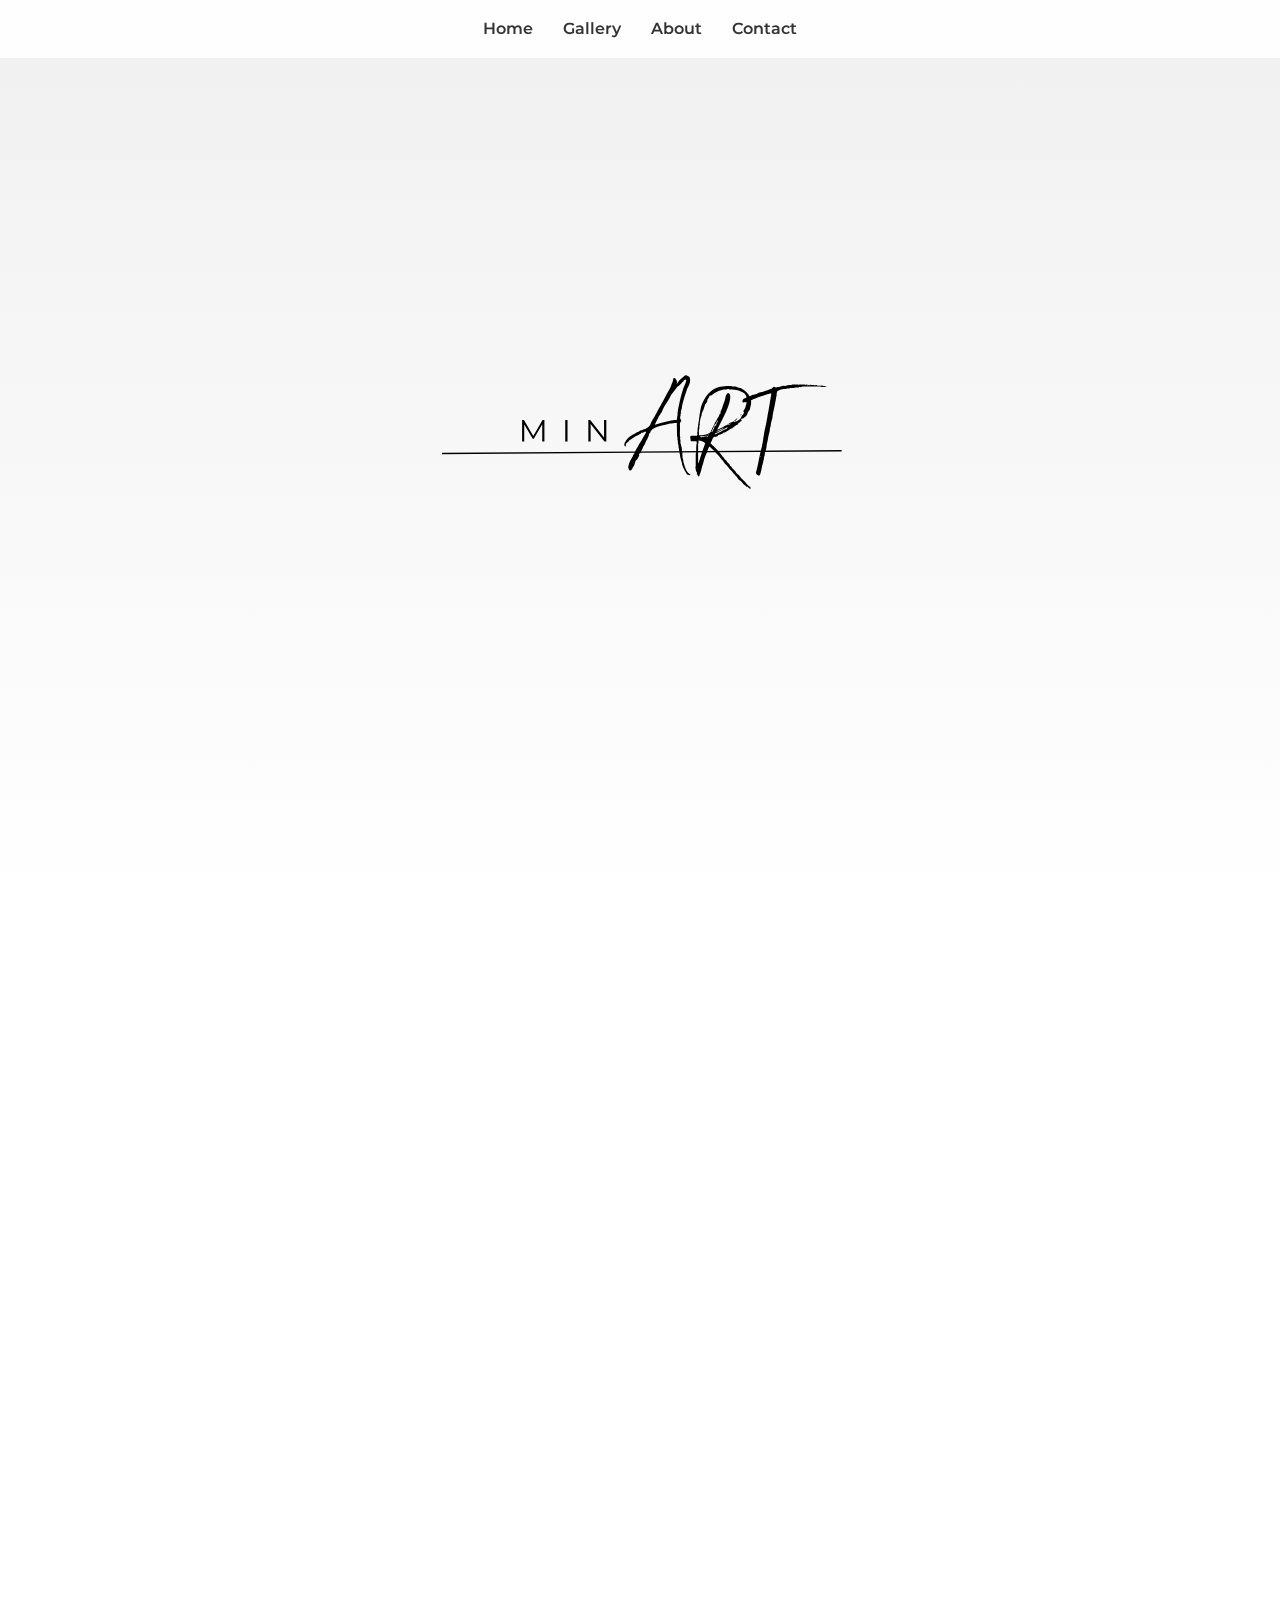
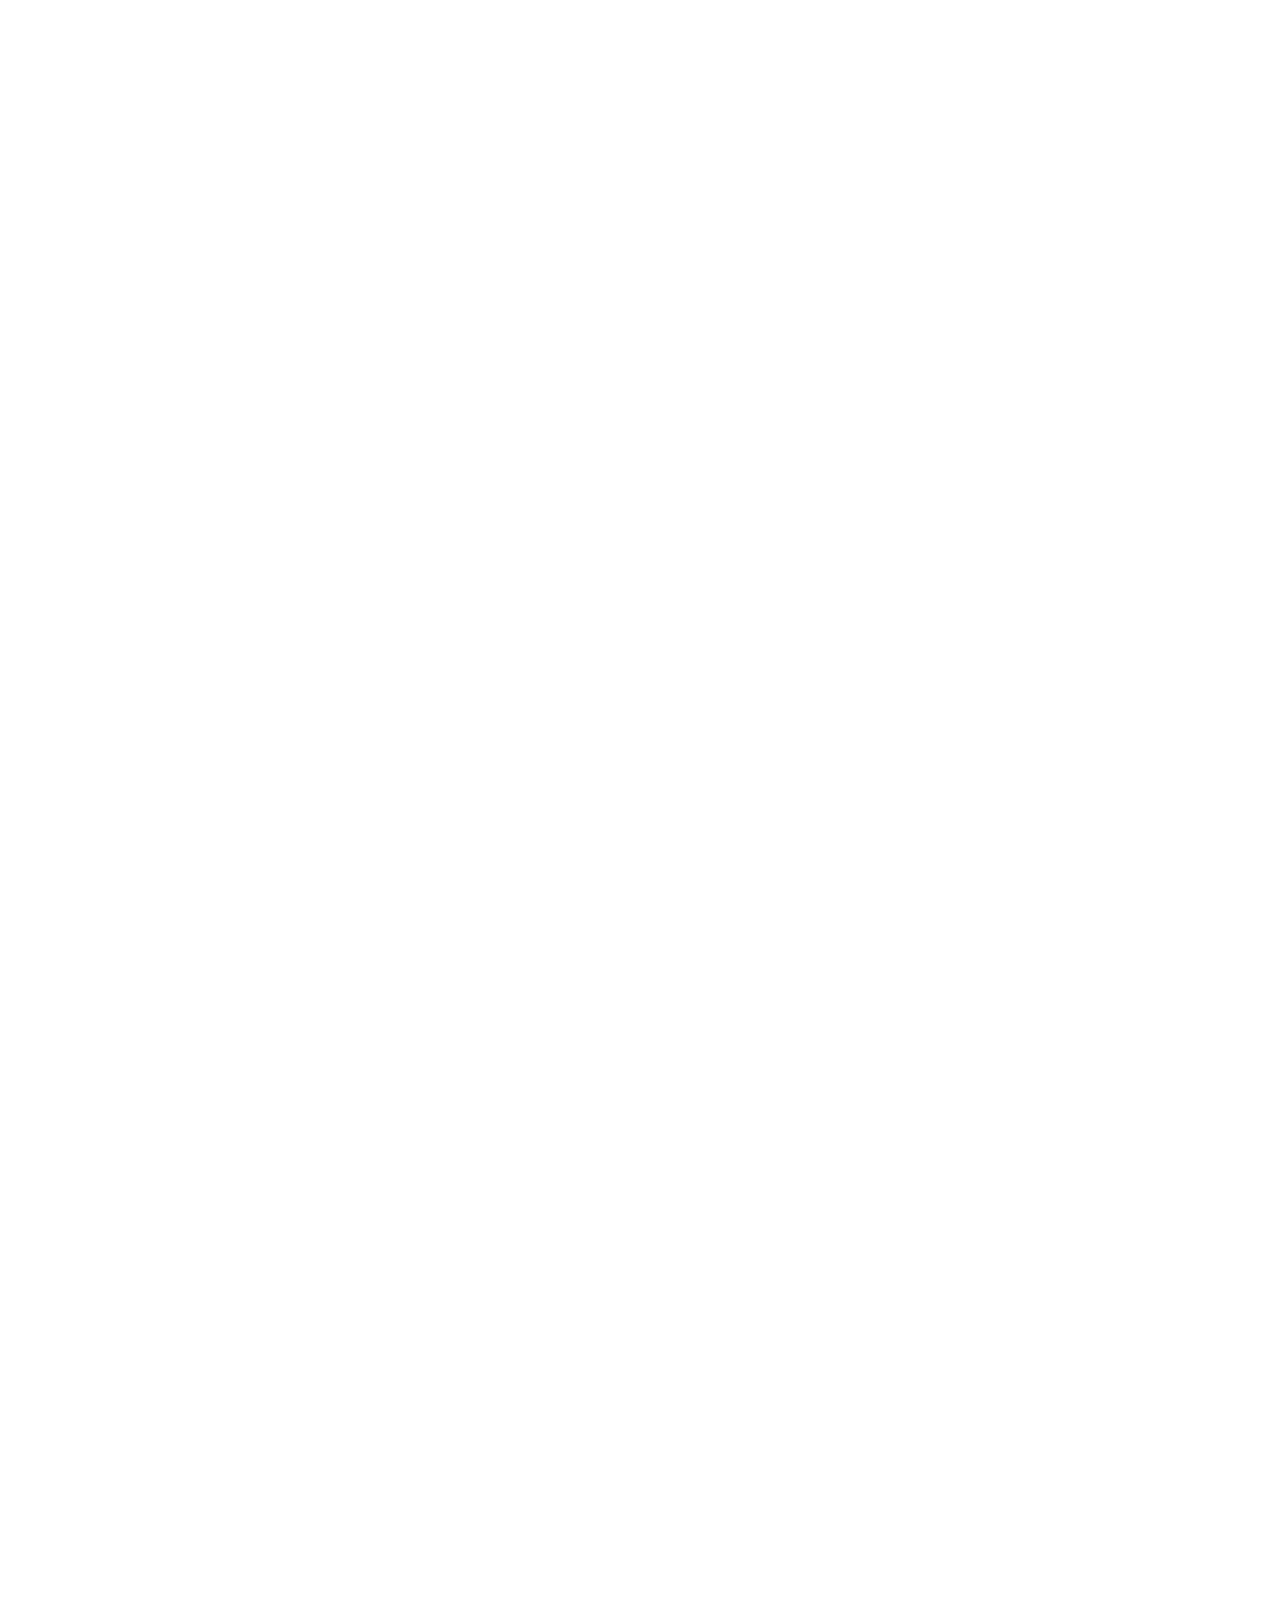
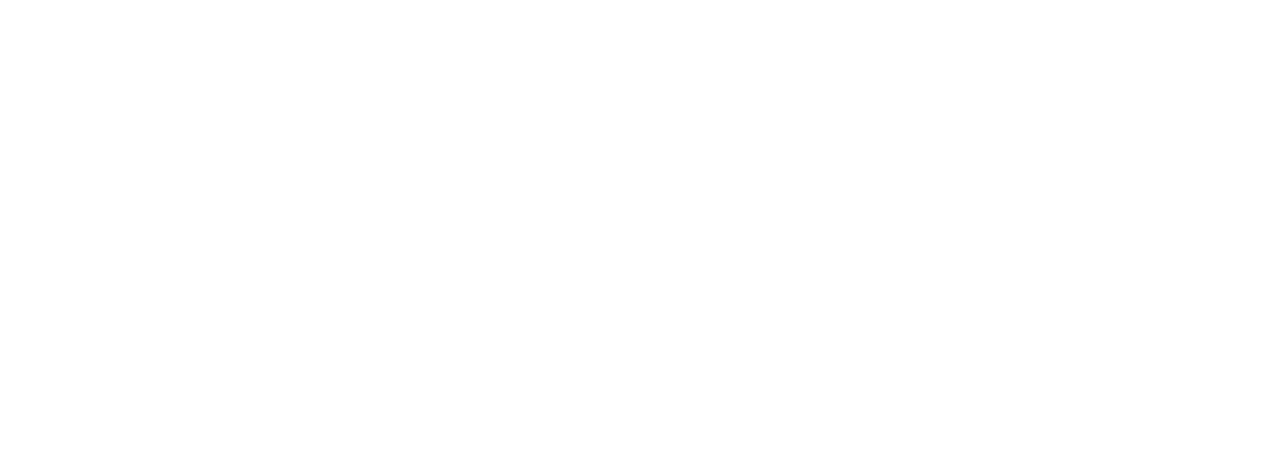
==== index.html @ ee95190b "Add files via upload" ====
<!DOCTYPE html>
<html lang="en">
<head>
    <meta charset="UTF-8">
    <meta name="viewport" content="width=device-width, initial-scale=1.0">
    <title>MinArt Gallery</title>
    <link href="https://fonts.googleapis.com/css2?family=Montserrat:wght@400;600&family=Playfair+Display:wght@700&display=swap" rel="stylesheet">
    <link rel="stylesheet" href="styles.css">
</head>
<body>
    <header>
        <nav>
            <ul>
                <li><a href="#logo-section">Home</a></li>
                <li><a href="#gallery">Gallery</a></li>
                <li><a href="#about">About</a></li>
                <li><a href="#contact">Contact</a></li>
            </ul>
        </nav>
    </header>

    <main>
        <section id="logo-section" class="fullpage-section">
            <div class="logo-container">
                <img id="animated-logo" src="images/logo1.svg" alt="MinArt Logo">
            </div>
        </section>

        <section id="gallery" class="fullpage-section">
            <h2>Gallery</h2>
            <div class="gallery-grid">
                <div class="gallery-item fade-in">
                    <img src="images/resim2.jpg" alt="Artwork 2">
                </div>
                <div class="gallery-item fade-in">
                    <img src="images/resim4.jpg" alt="Artwork 3">
                </div>
                <div class="gallery-item fade-in">
                    <img src="images/resim5.jpg" alt="Artwork 4">
                </div>
                <div class="gallery-item fade-in">
                    <img src="images/resim1.jpg" alt="Artwork 5">
                </div>
                <div class="gallery-item fade-in">
                    <img src="images/resim 3.jpg" alt="Artwork 6">
                </div>
                <div class="gallery-item fade-in">
                    <img src="images/resim6.jpg" alt="Artwork 7">
                </div>
                <div class="gallery-item fade-in">
                    <img src="images/resim7.jpg" alt="Artwork 8">
                </div>
            </div>
        </section>

        <section id="about" class="fullpage-section">
            <h2>About Me</h2>
            <div class="about-content">
                <div id="typed-text"></div>
            </div>
        </section>

        <section id="contact" class="fullpage-section">
            <h2>Contact</h2>
            <form>
                <input type="text" placeholder="Name" required>
                <input type="email" placeholder="Email" required>
                <textarea placeholder="Message" required></textarea>
                <button type="submit">Send Message</button>
            </form>
        </section>
    </main>

    <script src="script.js"></script>
</body>
</html>
---- styles.css ----
* {
    margin: 0;
    padding: 0;
    box-sizing: border-box;
}

body, html {
    height: 100%;
    font-family: 'Montserrat', sans-serif;
    line-height: 1.6;
    color: #333;
    scroll-behavior: smooth;
    overflow-x: hidden;
    background: linear-gradient(to bottom, #f0f0f0, #ffffff);
    background-attachment: fixed;
    font-size: 16px;
}

.fullpage-section {
    min-height: 100vh;
    display: flex;
    flex-direction: column;
    justify-content: center;
    align-items: center;
    padding: 2rem;
    opacity: 0;
    transform: translateY(50px);
    transition: opacity 0.5s ease, transform 0.5s ease;
}

.fullpage-section.active {
    opacity: 1;
    transform: translateY(0);
}

#logo-section, #gallery, #about, #contact {
    background-color: transparent;
}

.logo-container {
    width: 100%;
    max-width: 80vw;
    display: flex;
    justify-content: center;
    align-items: center;
}

#animated-logo {
    width: 100%;
    height: auto;
    max-height: 80vh;
}

header {
    position: fixed;
    top: 0;
    width: 100%;
    background-color: rgba(255, 255, 255, 0.9);
    z-index: 1000;
    transition: top 0.3s;
}

nav ul {
    display: flex;
    justify-content: center;
    list-style-type: none;
    padding: 1rem 0;
}

nav ul li {
    margin: 0 15px;
}

nav ul li a {
    text-decoration: none;
    color: #333;
    font-weight: 600;
    transition: color 0.3s ease;
}

nav ul li a:hover {
    color: #007bff;
}

h2 {
    font-family: 'Playfair Display', serif;
    font-size: 2.5rem;
    text-align: center;
    margin-bottom: 2rem;
}

.gallery-grid {
    display: grid;
    grid-template-columns: repeat(auto-fit, minmax(200px, 1fr));
    gap: 1rem;
    width: 100%;
    max-width: 1200px;
}

.gallery-item {
    overflow: hidden;
    border-radius: 8px;
    box-shadow: 0 4px 10px rgba(0,0,0,0.1);
    transition: transform 0.3s ease;
    background-color: #ffffff;
}

.gallery-item img {
    width: 100%;
    height: auto;
    display: block;
}

.gallery-item:hover {
    transform: scale(1.05);
}

#about {
    display: flex;
    flex-direction: column;
    justify-content: center;
    align-items: center;
    text-align: center;
}

.about-content {
    max-width: 800px;
    width: 90%;
    margin: 0 auto;
    background-color: rgba(255, 255, 255, 0.8);
    padding: 2rem;
    border-radius: 8px;
}

#typed-text {
    font-size: 1rem;
    line-height: 1.6;
    white-space: pre-wrap;
    text-align: left;
}

#typed-text::after {
    content: '|';
    animation: blink 0.7s infinite;
}

@keyframes blink {
    0% { opacity: 1; }
    50% { opacity: 0; }
    100% { opacity: 1; }
}

form {
    width: 90%;
    max-width: 500px;
    display: flex;
    flex-direction: column;
    background-color: rgba(255, 255, 255, 0.8);
    padding: 2rem;
    border-radius: 8px;
}

input, textarea {
    margin-bottom: 1rem;
    padding: 0.5rem;
    border: 1px solid #ddd;
    border-radius: 4px;
}

textarea {
    min-height: 150px;
}

button {
    padding: 0.5rem 1rem;
    background-color: #007bff;
    color: white;
    border: none;
    border-radius: 4px;
    cursor: pointer;
    transition: background-color 0.3s ease;
}

button:hover {
    background-color: #0056b3;
}

@keyframes pulse {
    0% { transform: scale(1); }
    50% { transform: scale(1.05); }
    100% { transform: scale(1); }
}

/* Media Queries for Responsiveness */
@media screen and (max-width: 768px) {
    body, html {
        font-size: 14px;
    }

    h2 {
        font-size: 2rem;
    }

    .gallery-grid {
        grid-template-columns: repeat(auto-fit, minmax(150px, 1fr));
    }

    nav ul {
        flex-wrap: wrap;
    }

    nav ul li {
        margin: 5px 10px;
    }
}

@media screen and (max-width: 480px) {
    body, html {
        font-size: 12px;
    }

    h2 {
        font-size: 1.8rem;
    }

    .fullpage-section {
        padding: 1rem;
    }

    .about-content, form {
        padding: 1rem;
    }
}
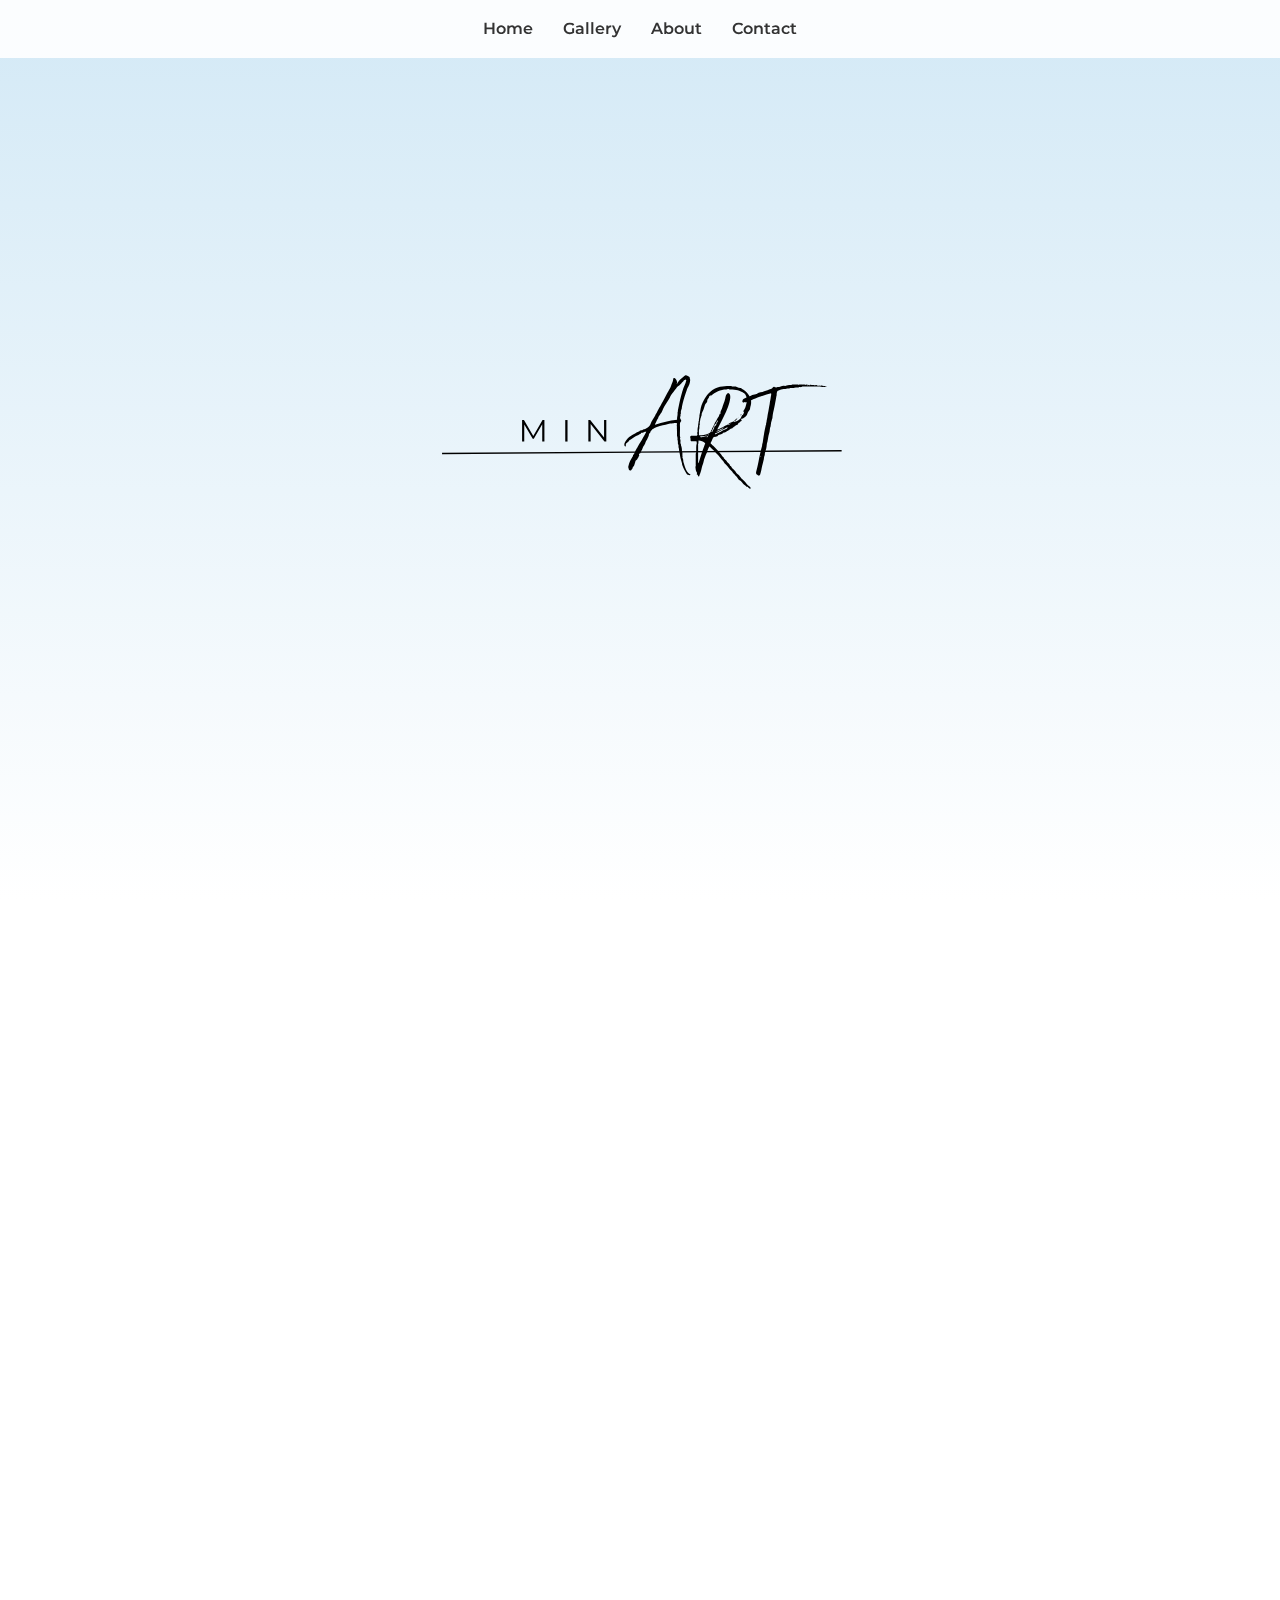
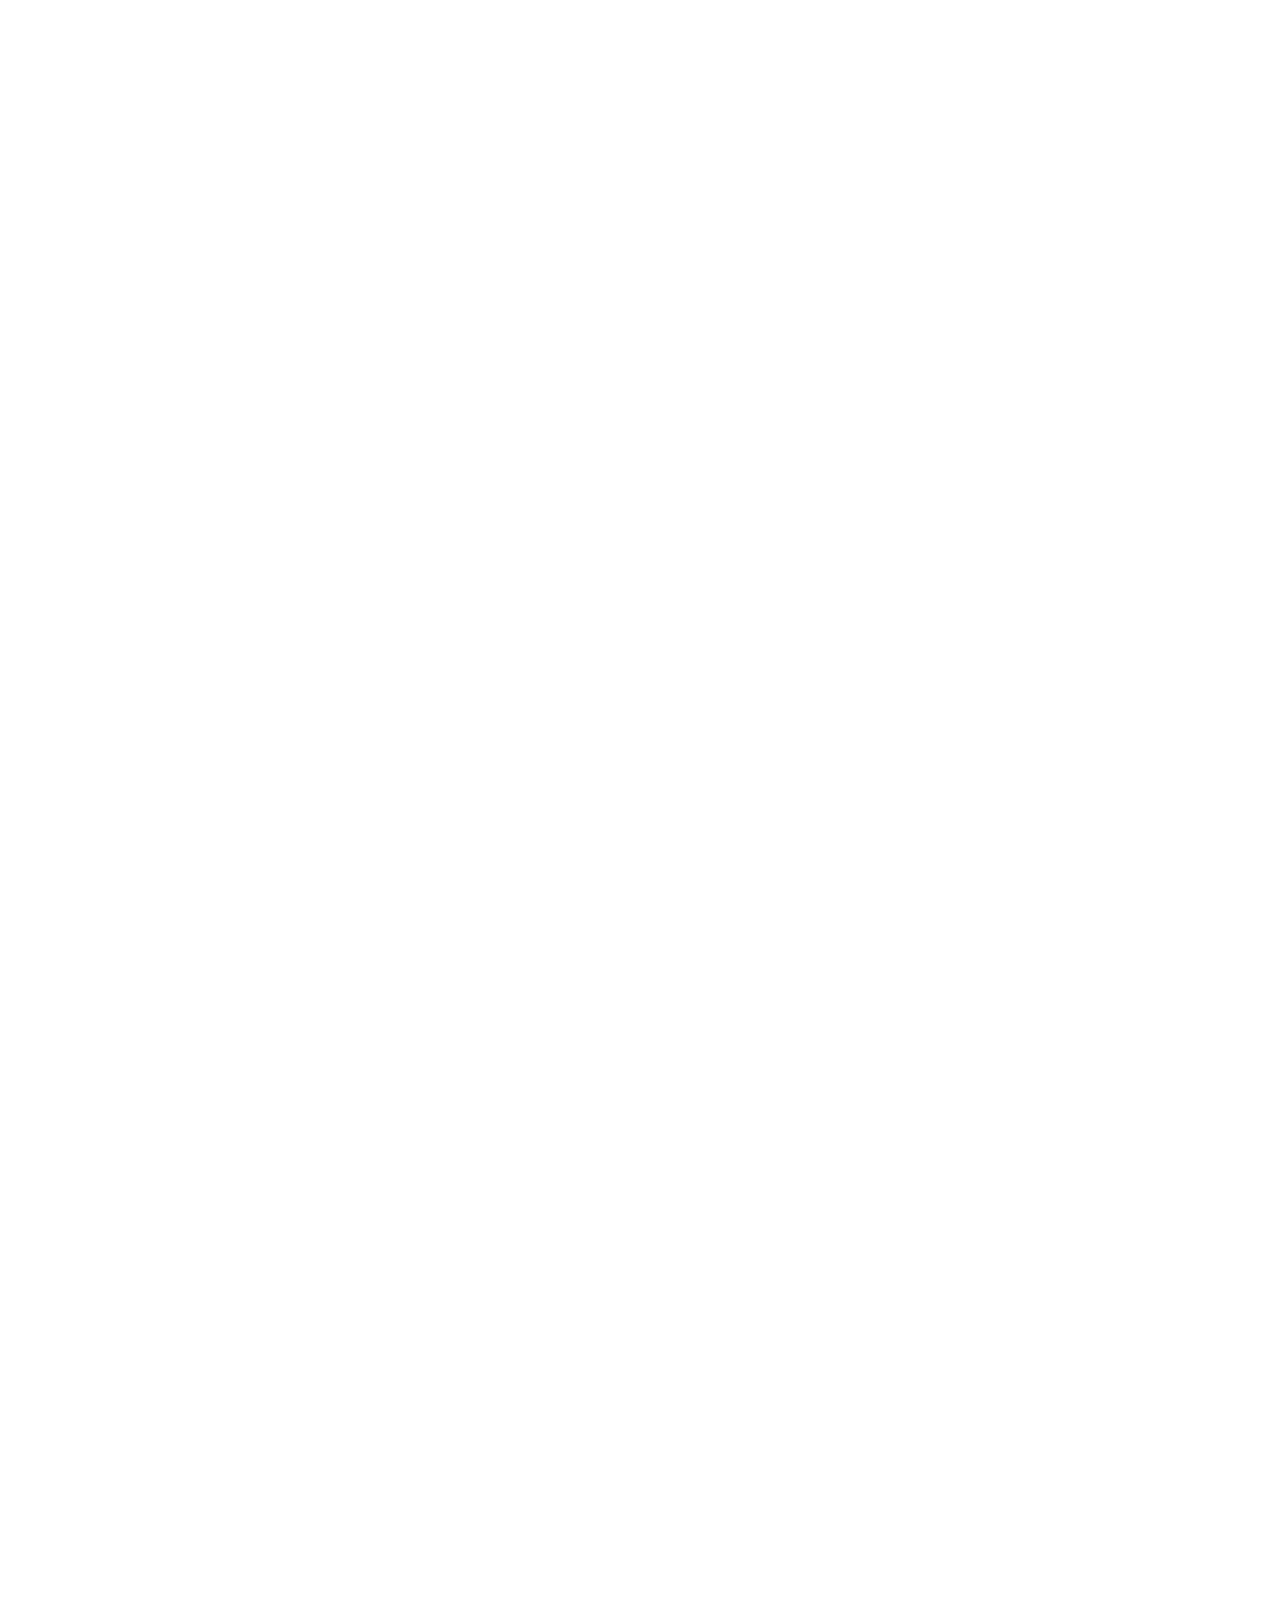
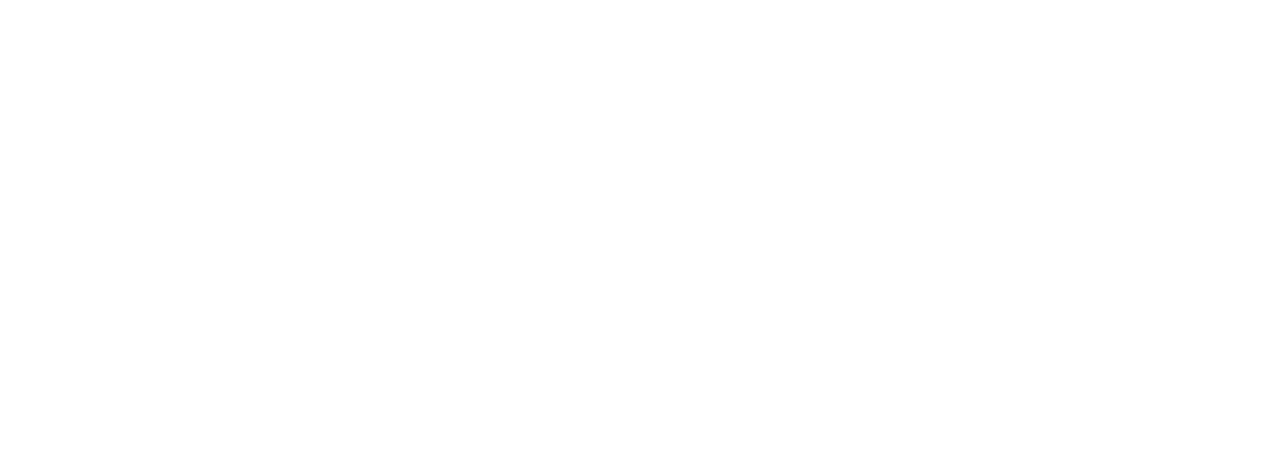
==== commit 2330ba9f: "Update index.html" ====
--- a/index.html
+++ b/index.html
@@ -5,6 +5,9 @@
     <meta name="viewport" content="width=device-width, initial-scale=1.0">
     <title>MinArt Gallery</title>
     <link href="https://fonts.googleapis.com/css2?family=Montserrat:wght@400;600&family=Playfair+Display:wght@700&display=swap" rel="stylesheet">
+    <link rel="icon" type="image/png" href="images/favicon.png">
+
+
     <link rel="stylesheet" href="styles.css">
 </head>
 <body>
@@ -73,4 +76,4 @@
 
     <script src="script.js"></script>
 </body>
-</html>+</html>
--- a/styles.css
+++ b/styles.css
@@ -1,3 +1,15 @@
+/* Define your theme colors */
+:root {
+    --main-bg-color: #D3E9F6; /* Ice Water */
+    --accent-color: #8EAECF;  /* A complementary darker blue for accents */
+    --text-color: #333333;    /* Dark gray for readable text */
+    --link-color: #1B73BA;    /* Slightly darker blue for links */
+    --button-bg-color: #8EAECF; /* Button background color */
+    --button-hover-bg-color: #1B73BA; /* Button hover color */
+    --form-bg-color: rgba(255, 255, 255, 0.9); /* Form background */
+}
+
+/* Global Reset */
 * {
     margin: 0;
     padding: 0;
@@ -8,14 +20,15 @@
     height: 100%;
     font-family: 'Montserrat', sans-serif;
     line-height: 1.6;
-    color: #333;
+    color: var(--text-color);
     scroll-behavior: smooth;
     overflow-x: hidden;
-    background: linear-gradient(to bottom, #f0f0f0, #ffffff);
+    background: linear-gradient(to bottom, var(--main-bg-color), #ffffff);
     background-attachment: fixed;
     font-size: 16px;
 }
 
+/* Fullpage Section Styling */
 .fullpage-section {
     min-height: 100vh;
     display: flex;
@@ -33,10 +46,12 @@
     transform: translateY(0);
 }
 
+/* Sections Styling */
 #logo-section, #gallery, #about, #contact {
     background-color: transparent;
 }
 
+/* Logo Styling */
 .logo-container {
     width: 100%;
     max-width: 80vw;
@@ -51,11 +66,12 @@
     max-height: 80vh;
 }
 
+/* Header and Navigation Styling */
 header {
     position: fixed;
     top: 0;
     width: 100%;
-    background-color: rgba(255, 255, 255, 0.9);
+    background-color: var(--form-bg-color);
     z-index: 1000;
     transition: top 0.3s;
 }
@@ -73,22 +89,25 @@
 
 nav ul li a {
     text-decoration: none;
-    color: #333;
+    color: var(--text-color);
     font-weight: 600;
     transition: color 0.3s ease;
 }
 
 nav ul li a:hover {
-    color: #007bff;
-}
-
+    color: var(--link-color);
+}
+
+/* Headings Styling */
 h2 {
     font-family: 'Playfair Display', serif;
     font-size: 2.5rem;
     text-align: center;
     margin-bottom: 2rem;
-}
-
+    color: var(--text-color);
+}
+
+/* Gallery Section Styling */
 .gallery-grid {
     display: grid;
     grid-template-columns: repeat(auto-fit, minmax(200px, 1fr));
@@ -115,6 +134,7 @@
     transform: scale(1.05);
 }
 
+/* About Section Styling */
 #about {
     display: flex;
     flex-direction: column;
@@ -127,11 +147,12 @@
     max-width: 800px;
     width: 90%;
     margin: 0 auto;
-    background-color: rgba(255, 255, 255, 0.8);
+    background-color: var(--form-bg-color);
     padding: 2rem;
     border-radius: 8px;
 }
 
+/* Typed Text Styling */
 #typed-text {
     font-size: 1rem;
     line-height: 1.6;
@@ -150,12 +171,13 @@
     100% { opacity: 1; }
 }
 
+/* Form Styling */
 form {
     width: 90%;
     max-width: 500px;
     display: flex;
     flex-direction: column;
-    background-color: rgba(255, 255, 255, 0.8);
+    background-color: var(--form-bg-color);
     padding: 2rem;
     border-radius: 8px;
 }
@@ -171,9 +193,10 @@
     min-height: 150px;
 }
 
+/* Button Styling */
 button {
     padding: 0.5rem 1rem;
-    background-color: #007bff;
+    background-color: var(--button-bg-color);
     color: white;
     border: none;
     border-radius: 4px;
@@ -182,7 +205,7 @@
 }
 
 button:hover {
-    background-color: #0056b3;
+    background-color: var(--button-hover-bg-color);
 }
 
 @keyframes pulse {
@@ -230,4 +253,4 @@
     .about-content, form {
         padding: 1rem;
     }
-}+}
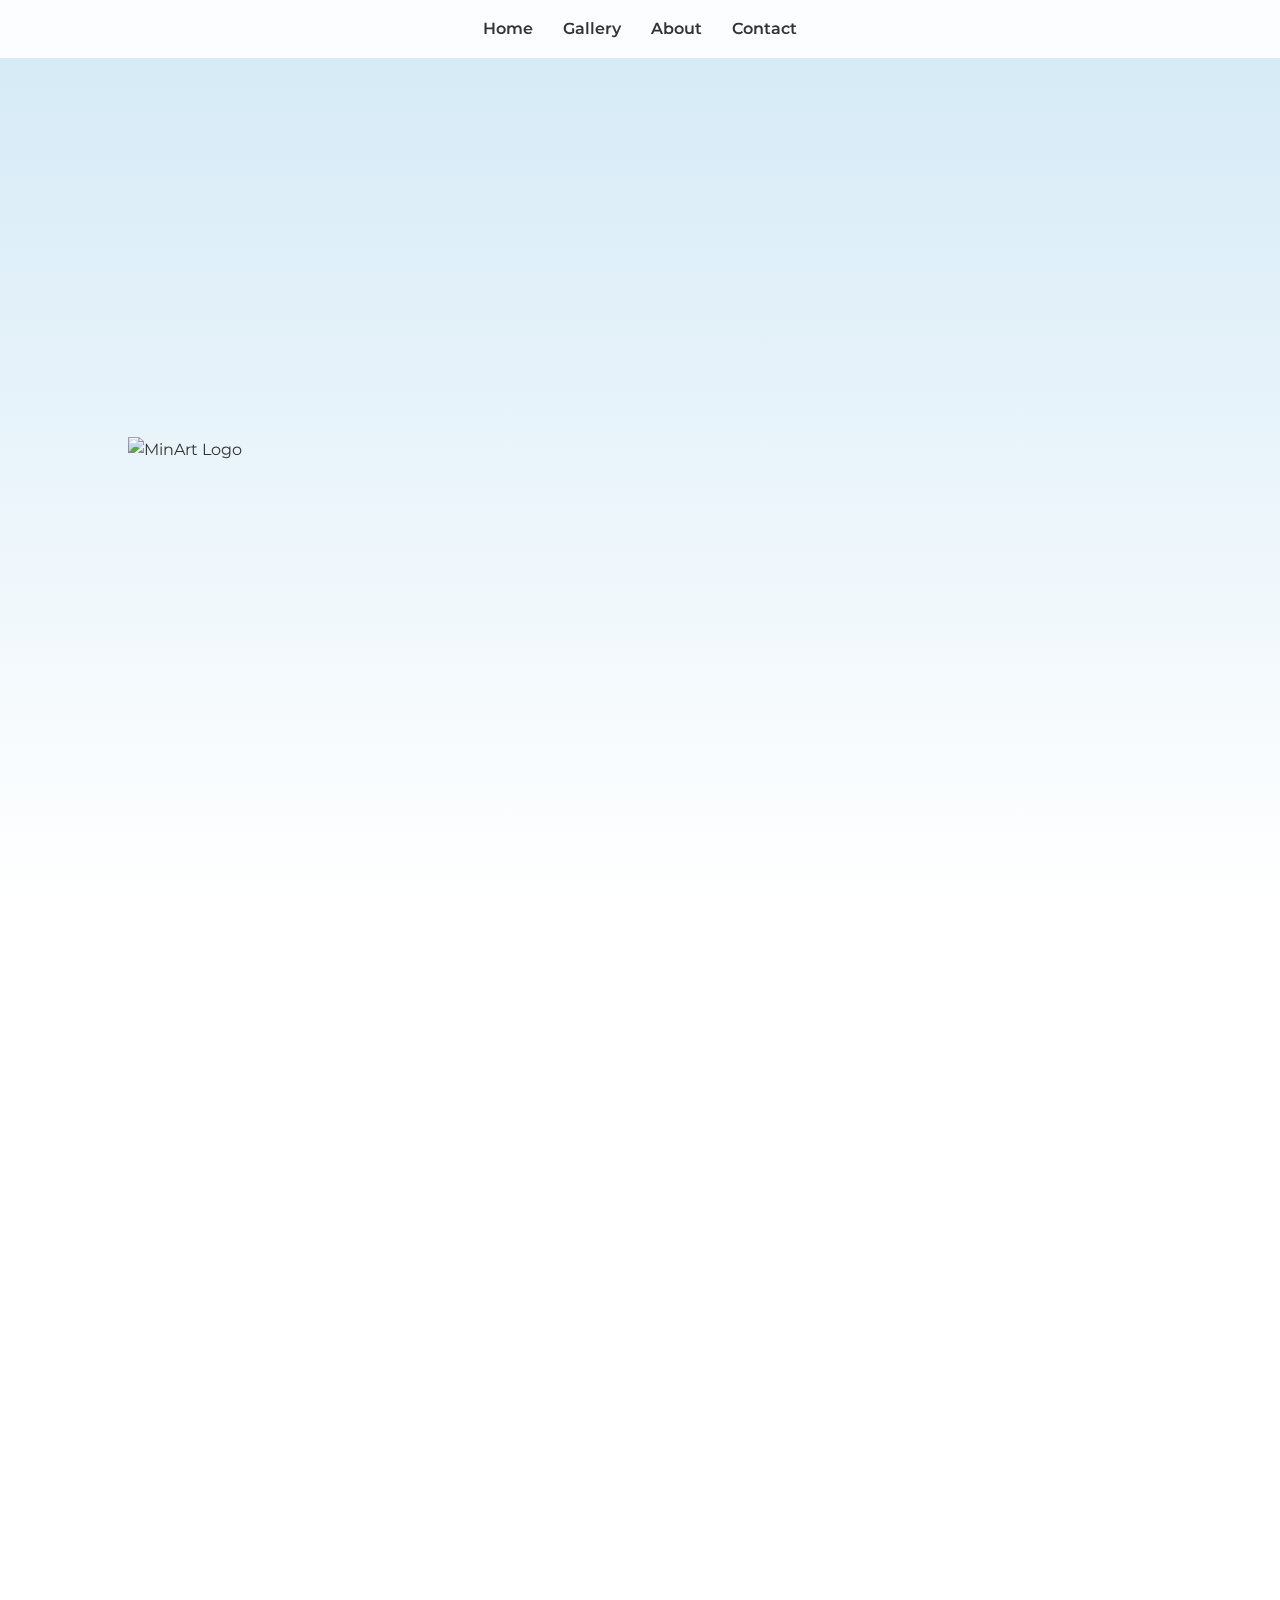
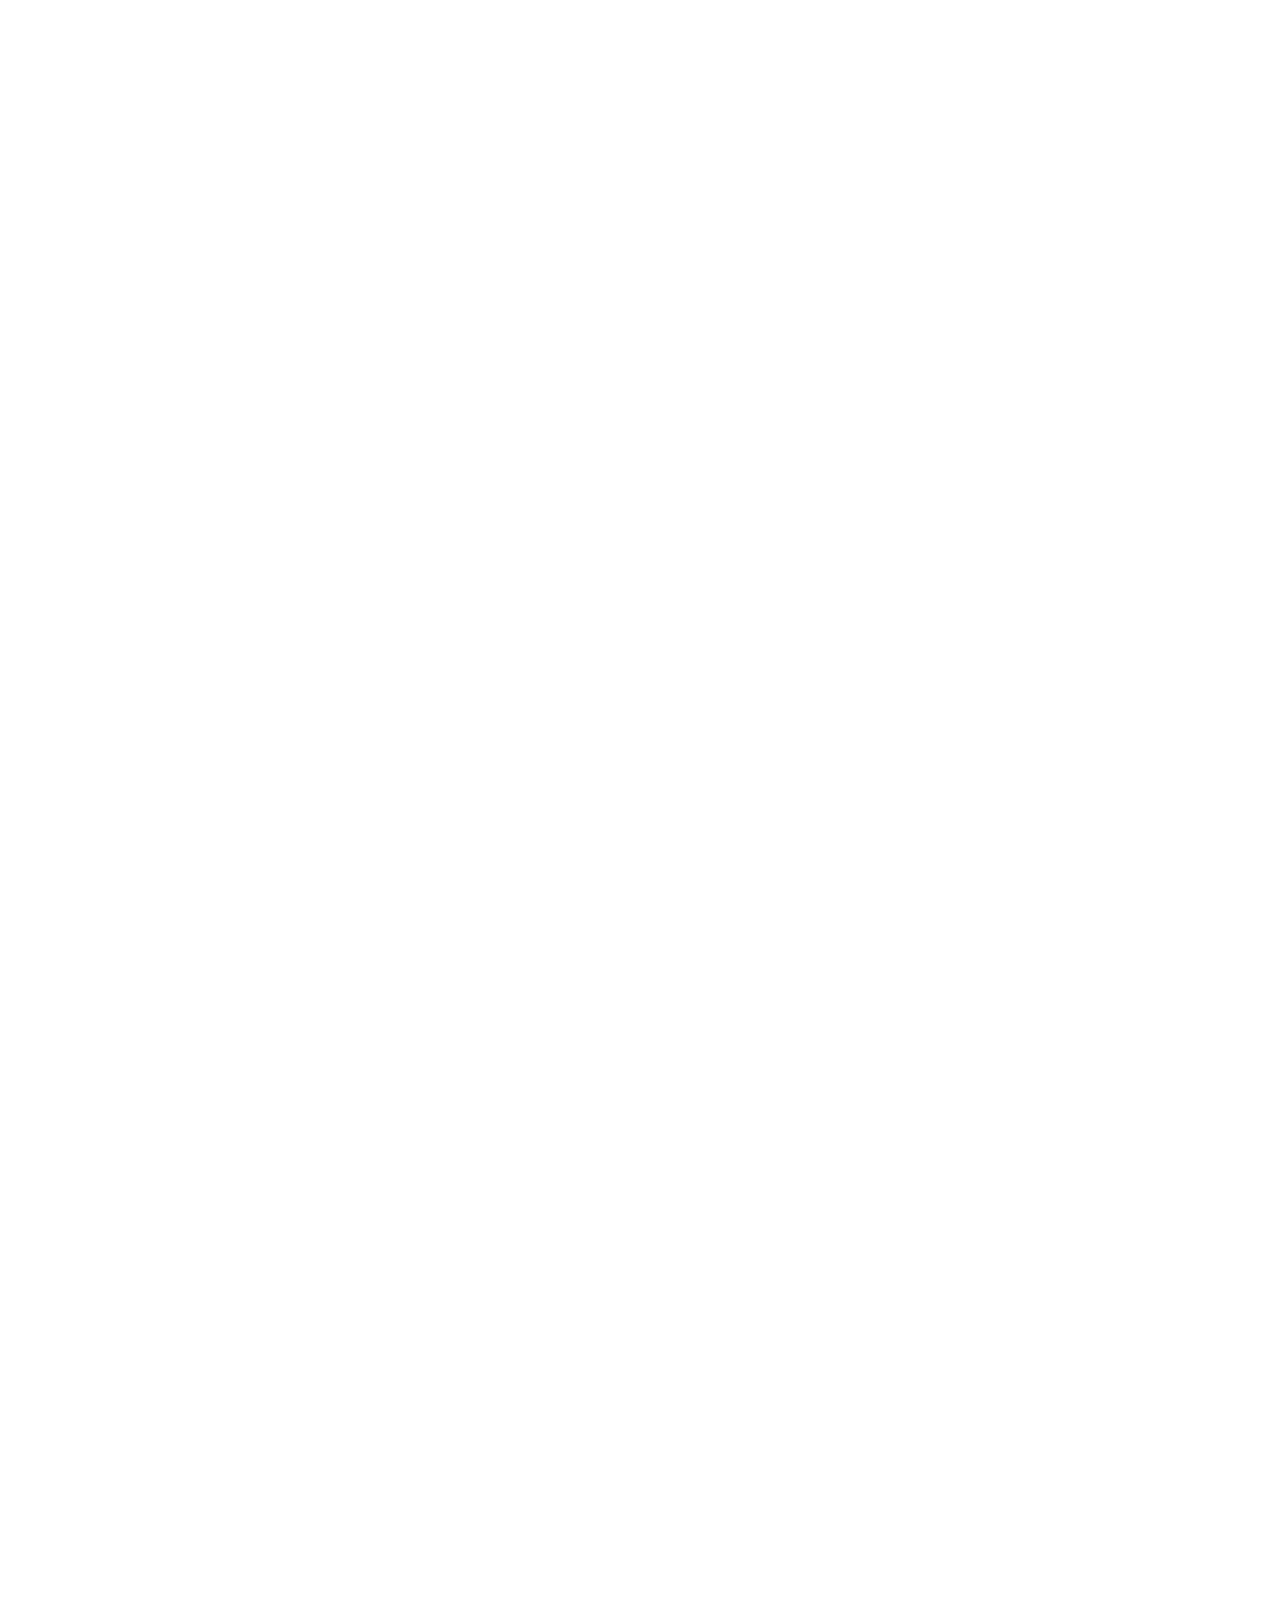
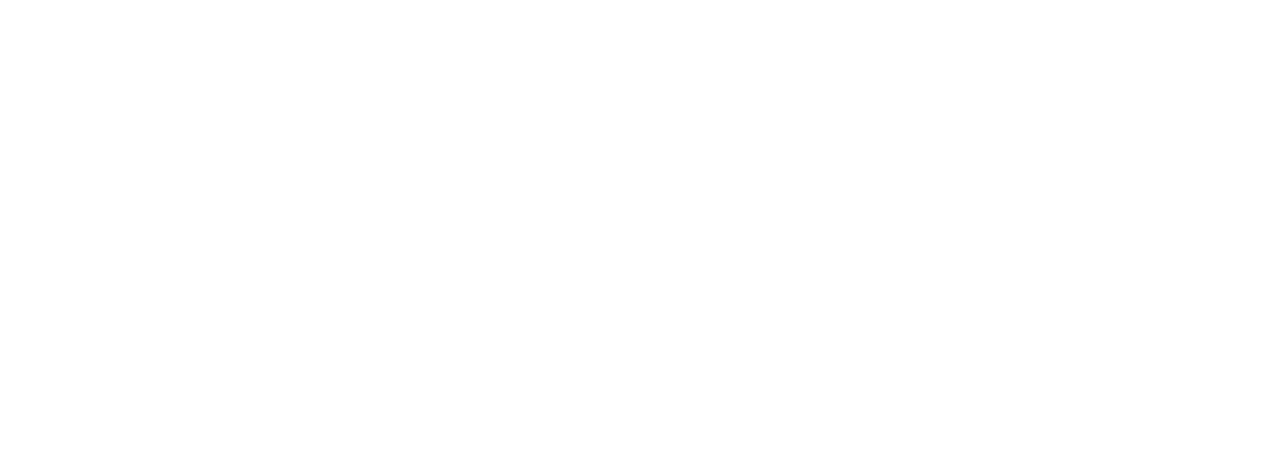
==== commit 78587a06: "Update index.html" ====
--- a/index.html
+++ b/index.html
@@ -25,7 +25,7 @@
     <main>
         <section id="logo-section" class="fullpage-section">
             <div class="logo-container">
-                <img id="animated-logo" src="images/logo1.svg" alt="MinArt Logo">
+                <img id="animated-logo" src="images/nminart.jpg" alt="MinArt Logo">
             </div>
         </section>
 
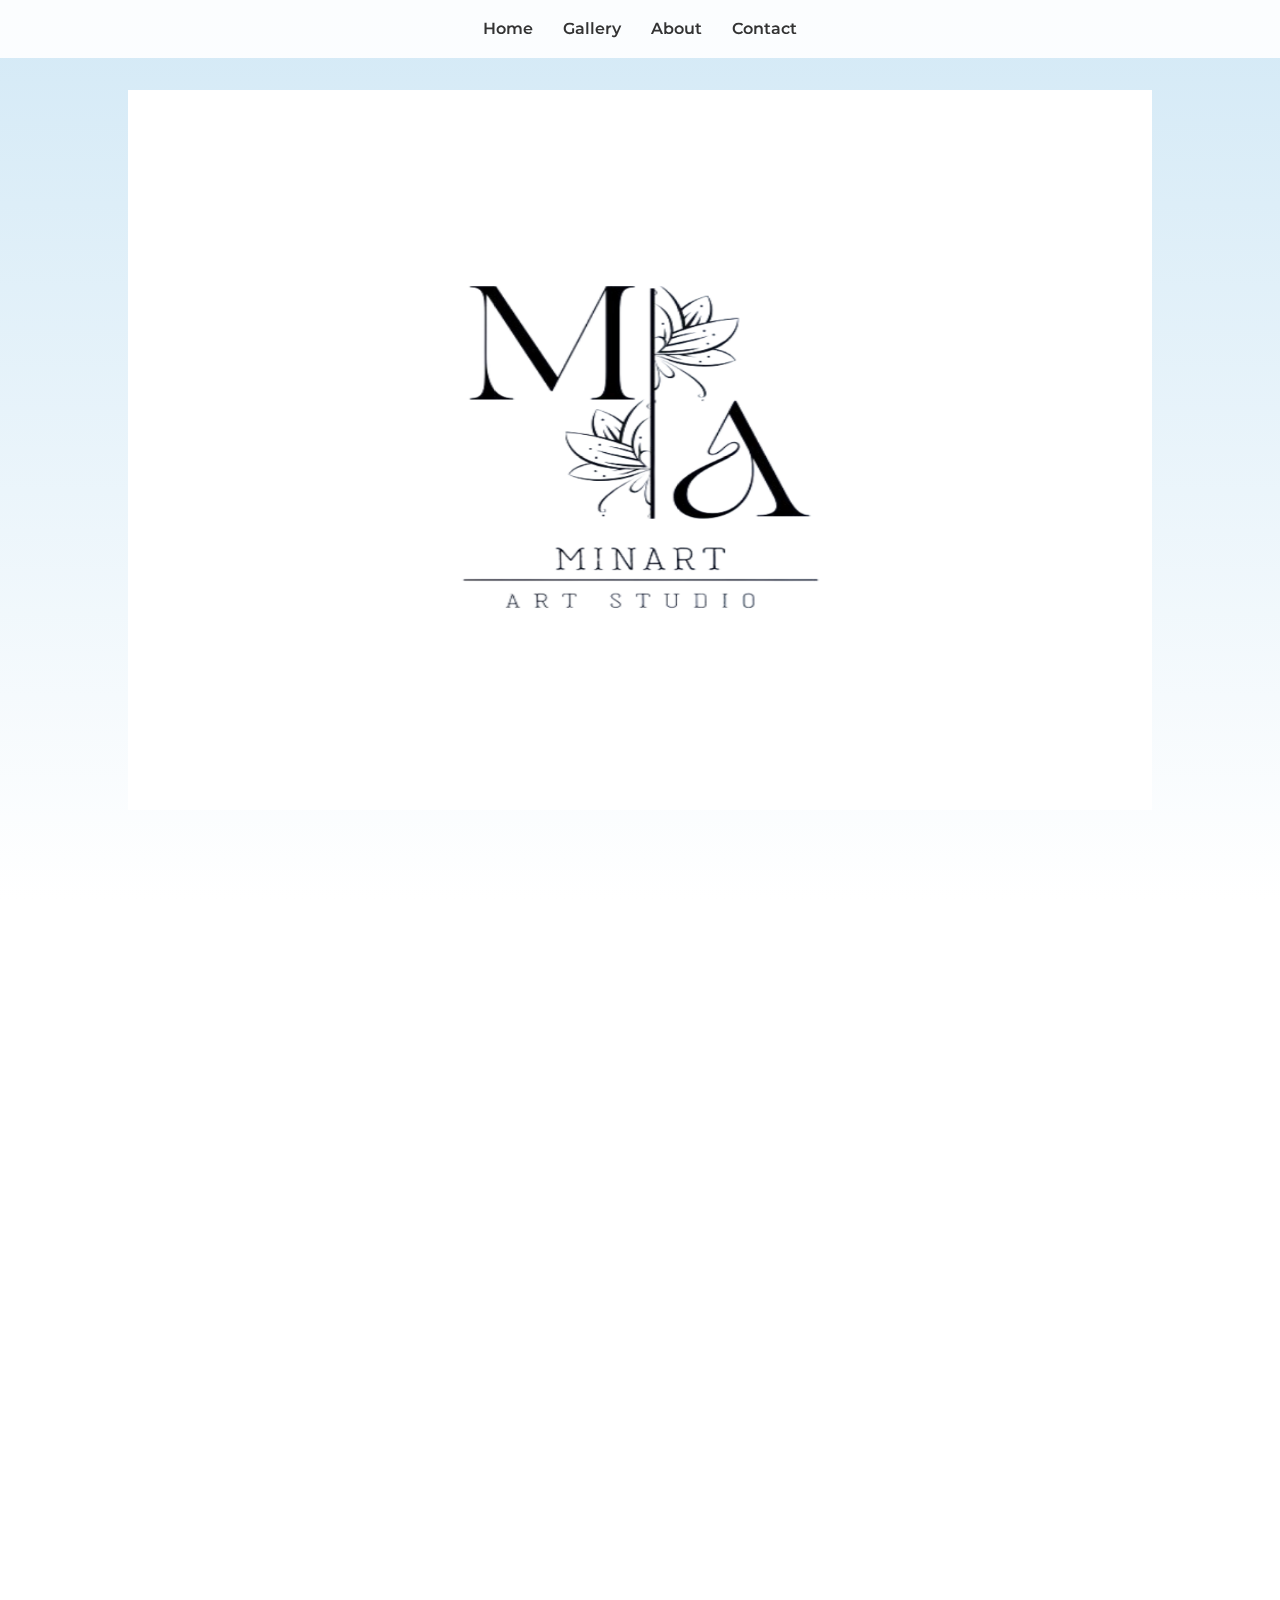
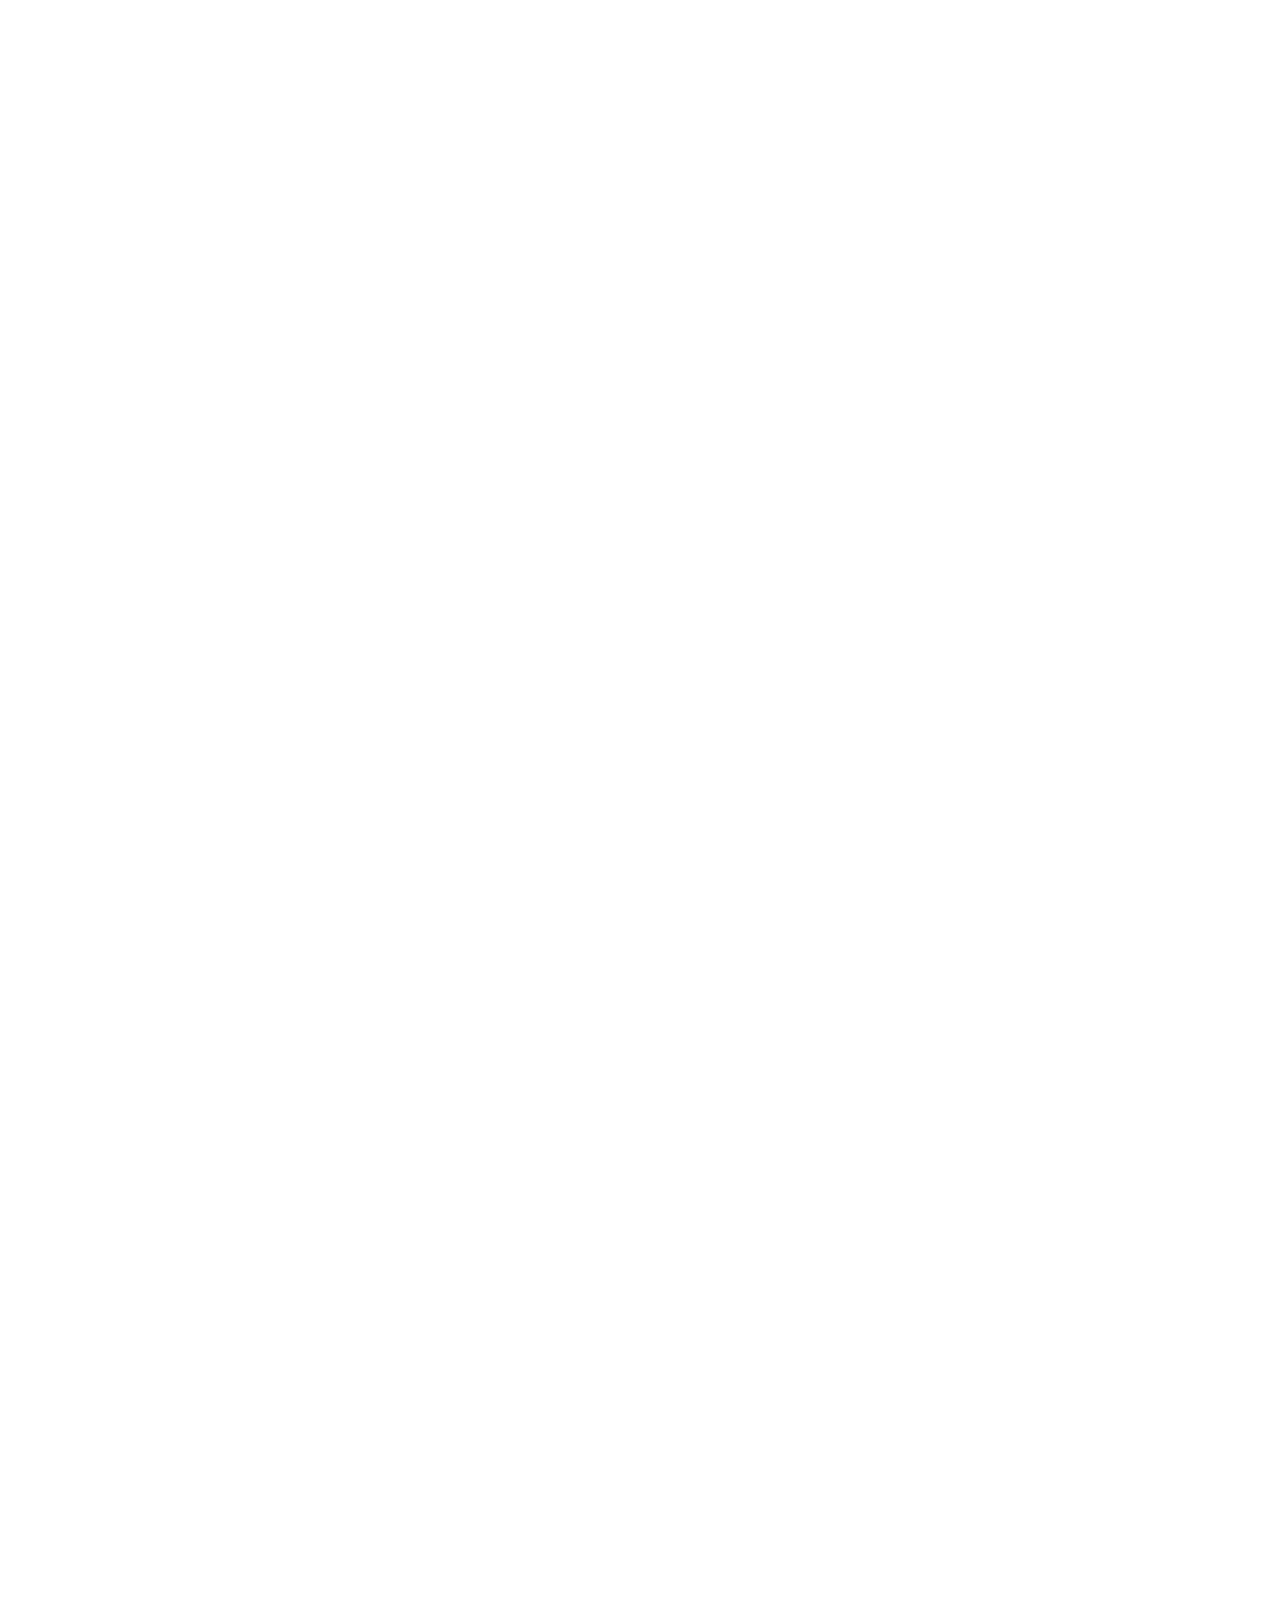
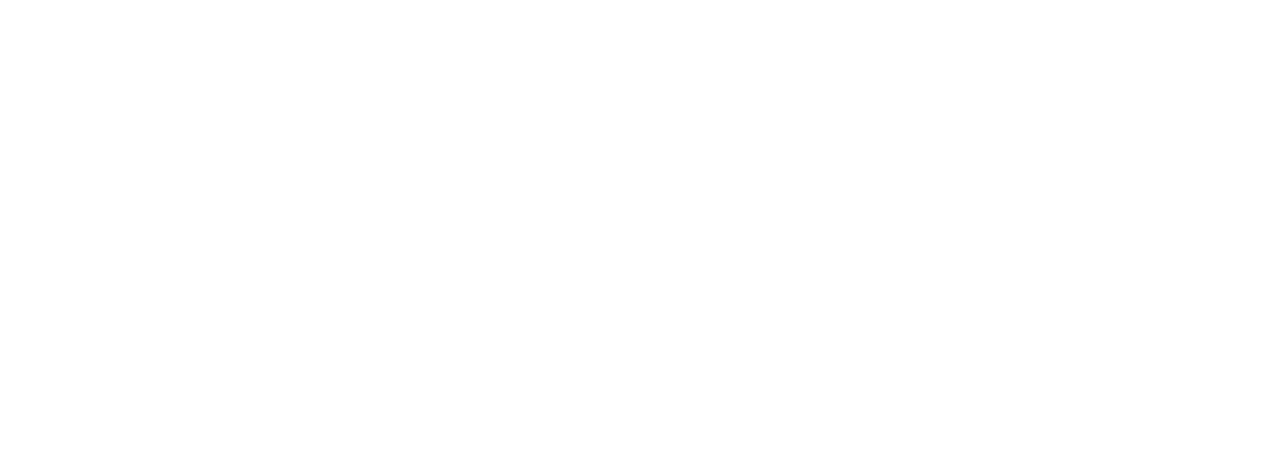
==== commit 860c5505: "Update index.html" ====
--- a/index.html
+++ b/index.html
@@ -25,7 +25,7 @@
     <main>
         <section id="logo-section" class="fullpage-section">
             <div class="logo-container">
-                <img id="animated-logo" src="images/nminart.jpg" alt="MinArt Logo">
+                <img id="animated-logo" src="images/nmina.png" alt="MinArt Logo">
             </div>
         </section>
 
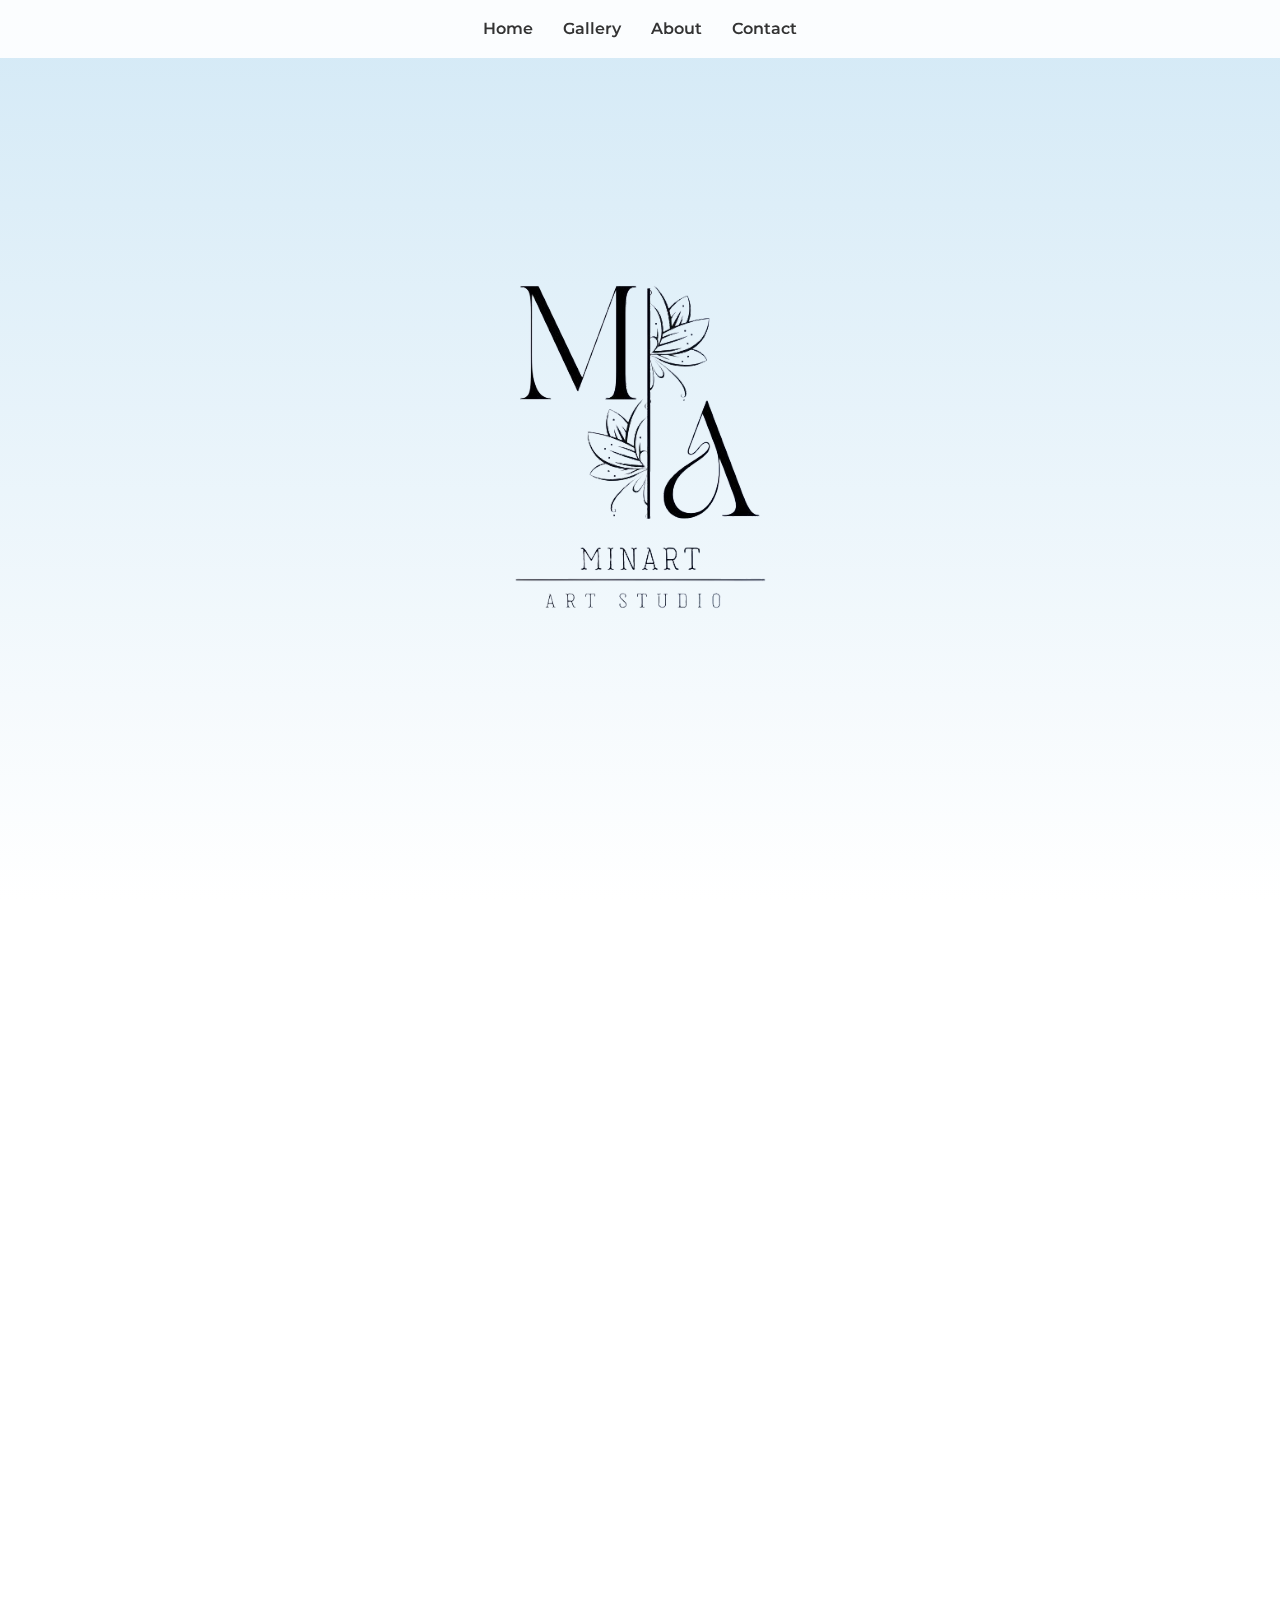
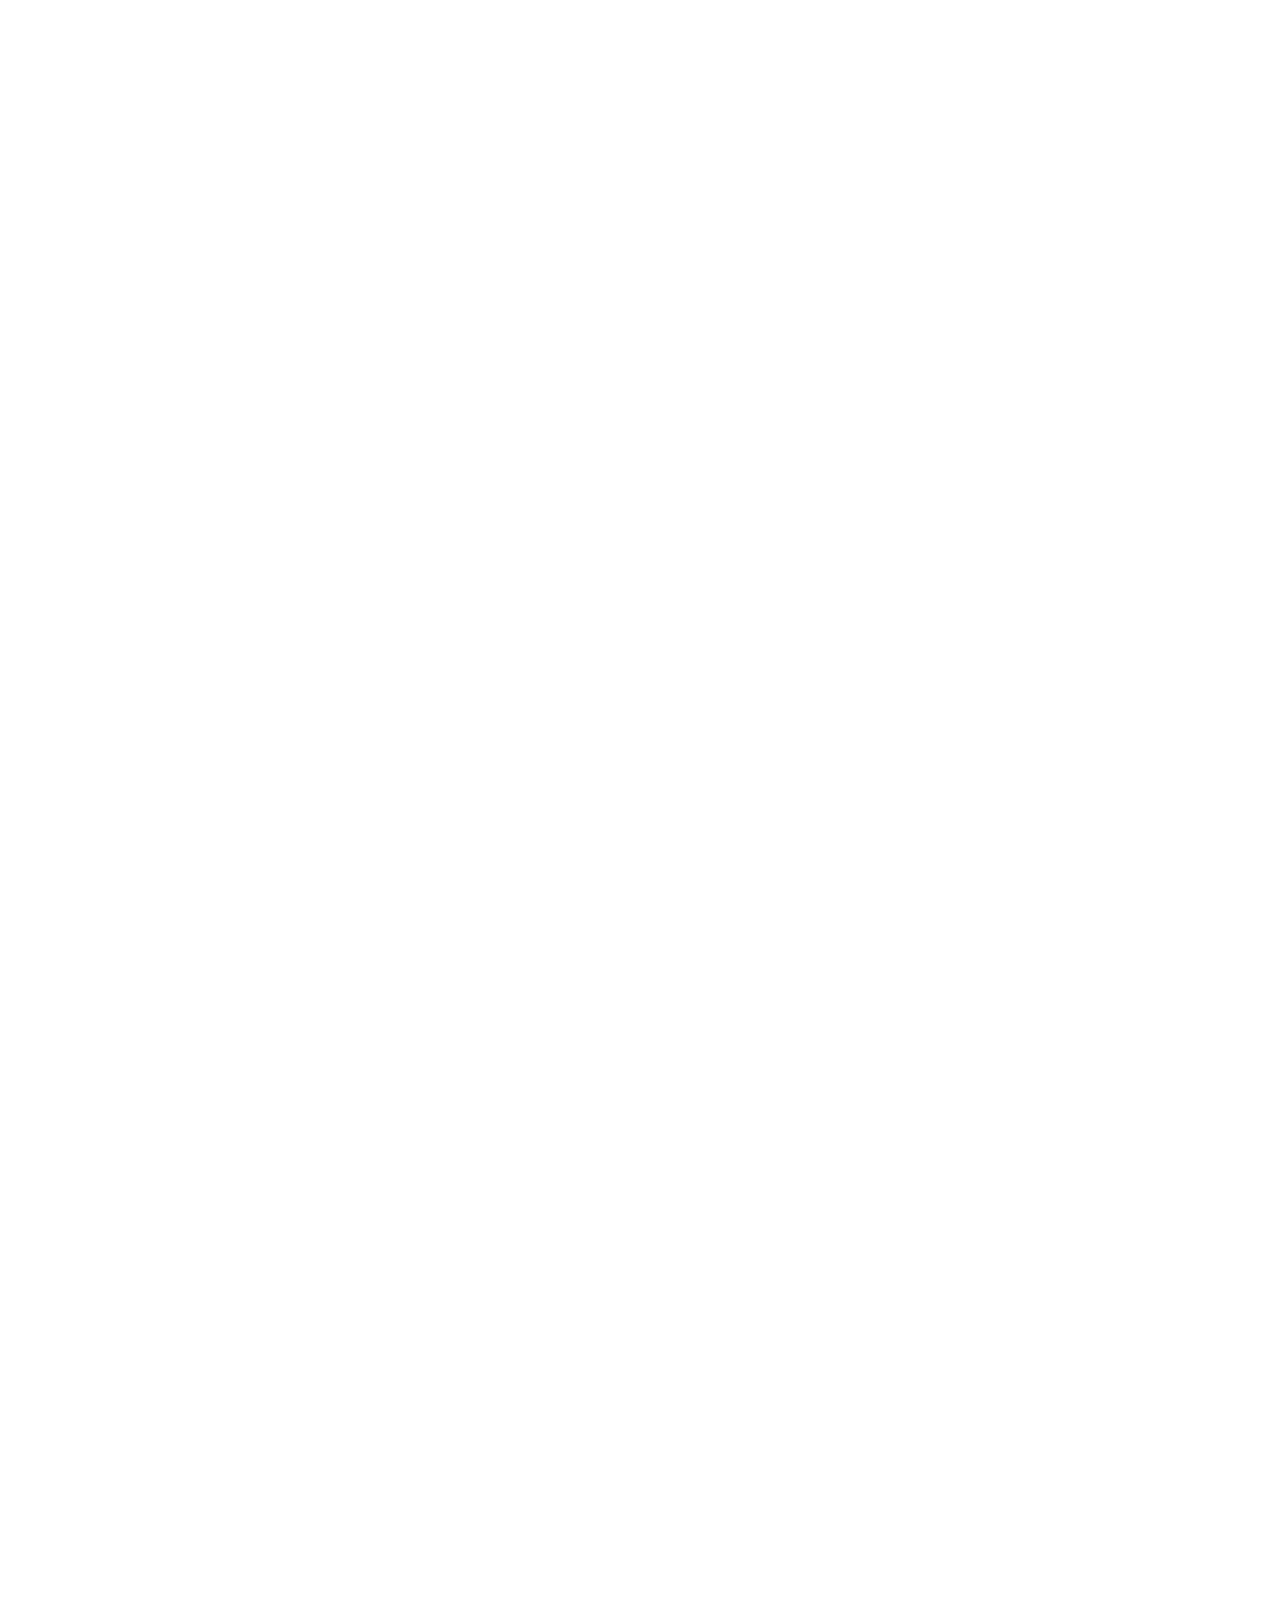
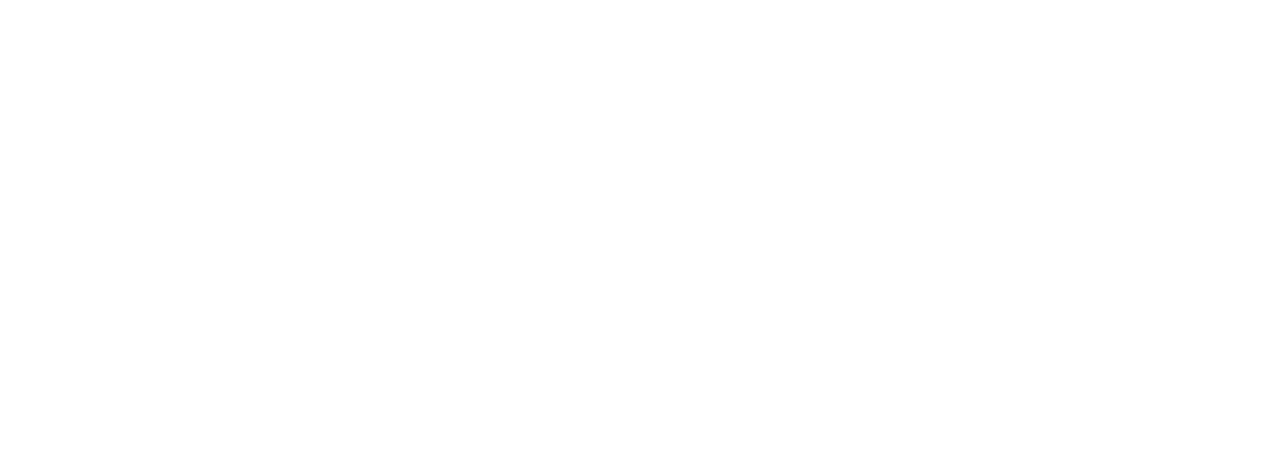
==== commit b06c5232: "Update index.html" ====
--- a/index.html
+++ b/index.html
@@ -25,7 +25,7 @@
     <main>
         <section id="logo-section" class="fullpage-section">
             <div class="logo-container">
-                <img id="animated-logo" src="images/nmina.png" alt="MinArt Logo">
+                <img id="animated-logo" src="images/Adsız tasarım.svg" alt="MinArt Logo">
             </div>
         </section>
 
